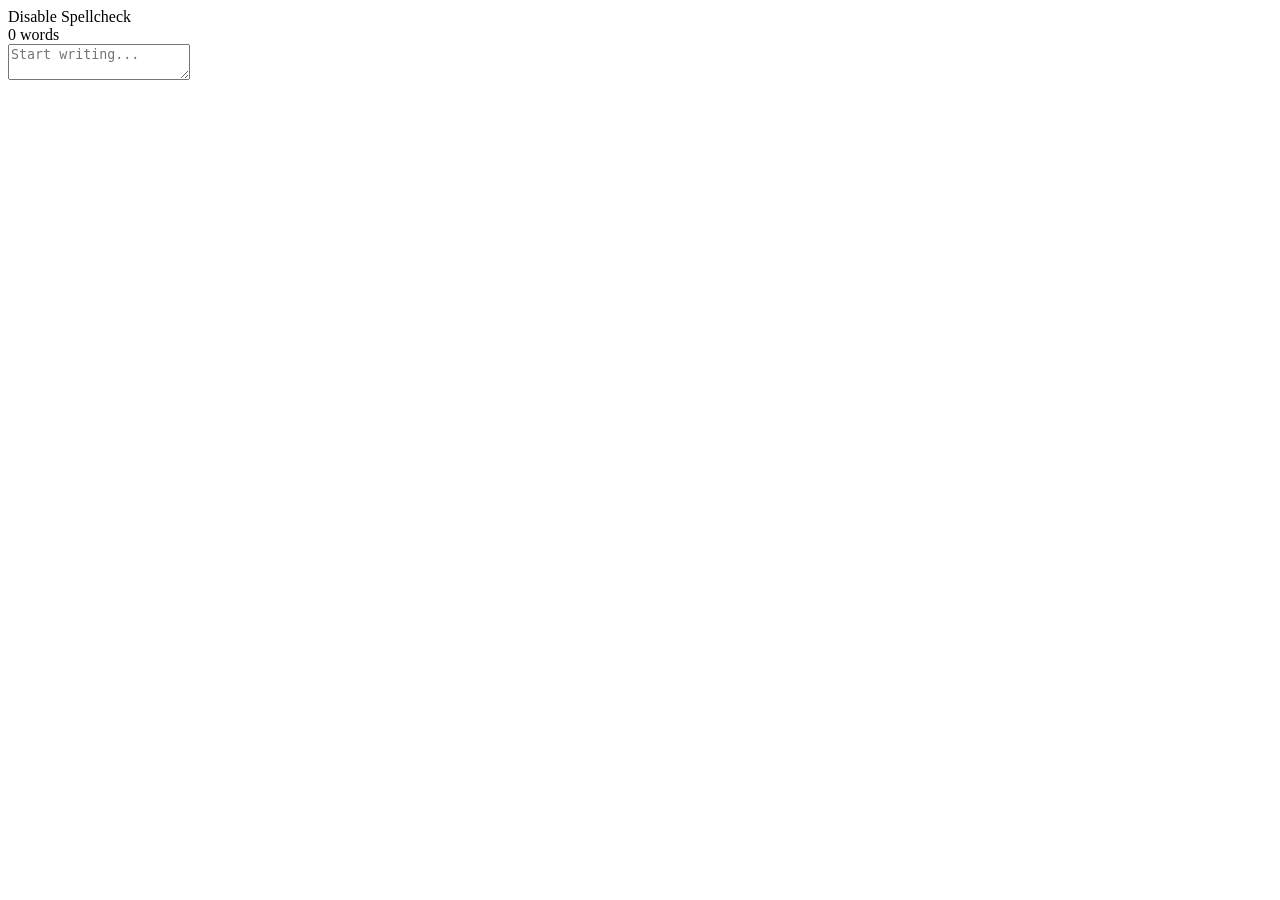
==== index.html @ 08195256 "Updated html to reference new CSS and Javascript locations" ====
<!-- Learn more about Bonobo at https://github.com/Noodlebox1/Bonobo !-->
<html lang="en-US">

  <head>
    <link rel="stylesheet" href="assets/index.css">
    <link href='https://fonts.googleapis.com/css?family=Roboto Mono' rel='stylesheet'>
    <title>Bonobo - A simpler writing app</title>
    <link rel="icon" type="image/x-icon" href="https://external-content.duckduckgo.com/iu/?u=https%3A%2F%2Fi.pinimg.com%2Foriginals%2Feb%2Fc5%2Fbe%2Febc5be6ada29f5035b9a5dbac1f0b599.jpg">
    <meta charset="utf-8" />
    <meta name="description" content="A super simple, distraction free writing app. Just start typing!" </head>

  <body>
    <div class="controls">
      <div class="spellcheckToggle"><a id="toggleLink" class="toggle-link" onclick="toggleSpellcheck()">Disable Spellcheck</a>

</div>
    </div>
    <div class="wordCount"><span id="wordCount">0</span> words</div>
<textarea id="textArea" spellcheck="true" placeholder="Start writing..."></textarea>

    </div>
    <script src="assets/index.js"></script>
  </body>
</html>
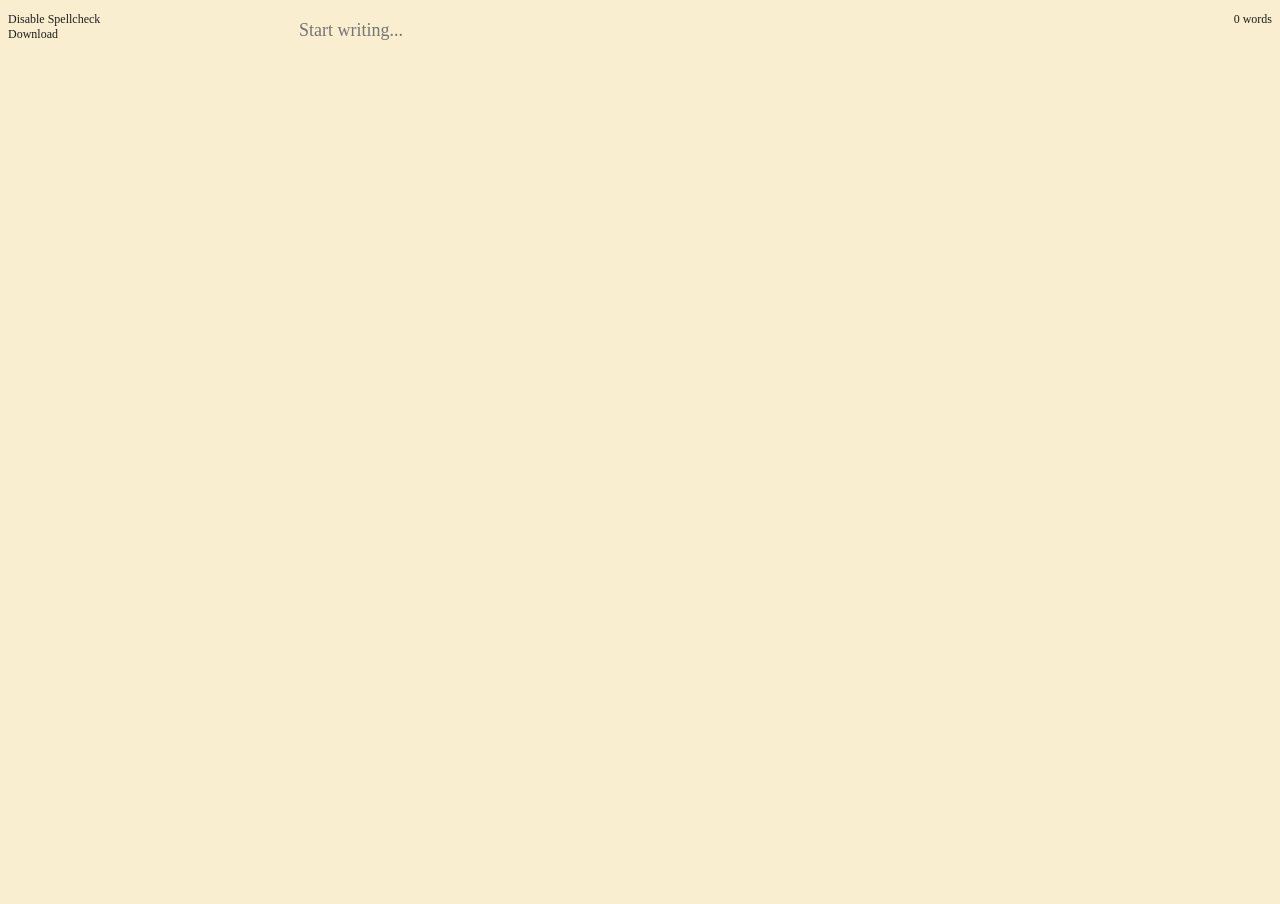
==== commit b016cc6f: "Added support for download button" ====
--- a/index.html
+++ b/index.html
@@ -12,7 +12,8 @@
   <body>
     <div class="controls">
       <div class="spellcheckToggle"><a id="toggleLink" class="toggle-link" onclick="toggleSpellcheck()">Disable Spellcheck</a>
-
+        <br>
+<a id="downloadBtn">Download</a>
 </div>
     </div>
     <div class="wordCount"><span id="wordCount">0</span> words</div>
--- a/assets/index.css
+++ b/assets/index.css
@@ -0,0 +1,64 @@
+body {
+  background-color: #f9eecf;
+}
+
+textarea {
+  background-color: #f9eecf;
+  resize: none;
+  width: 40%;
+  padding: 16px 16px;
+  margin: 4px 0;
+  box-sizing: border-box;
+  border: 0px;
+  display: block;
+  margin-left: auto;
+  margin-right: auto;
+  overflow: shown;
+  font-family: 'Roboto Mono';
+  font-size: 18px;
+  color: #1e1e1e;
+  outline: none;
+}
+
+.spellcheckToggle {
+  font-family: 'Roboto Mono';
+  font-size: 12px;
+  float: left;
+  margin: 8px;
+  color: #1e1e1e;
+}
+
+.wordCount {
+  font-family: 'Roboto Mono';
+  font-size: 12px;
+  float: right;
+  margin: 8px;
+  color: #1e1e1e
+}
+
+/* Make sure the HTML and body take up the full viewport height */
+html,
+body {
+  height: 100%;
+  margin: 0;
+  padding: 0;
+}
+
+/* Style the container to take up full height of the viewport */
+.container {
+  height: 100vh;
+  /* 100% of the viewport height */
+  display: flex;
+  justify-content: center;
+  align-items: center;
+}
+
+/* Style the textarea to fill the container */
+textarea {
+  width: 60%;
+  /* Adjust width as needed */
+  height: 80%;
+  /* Adjust height as needed */
+  resize: none;
+  /* Disable manual resizing */
+}
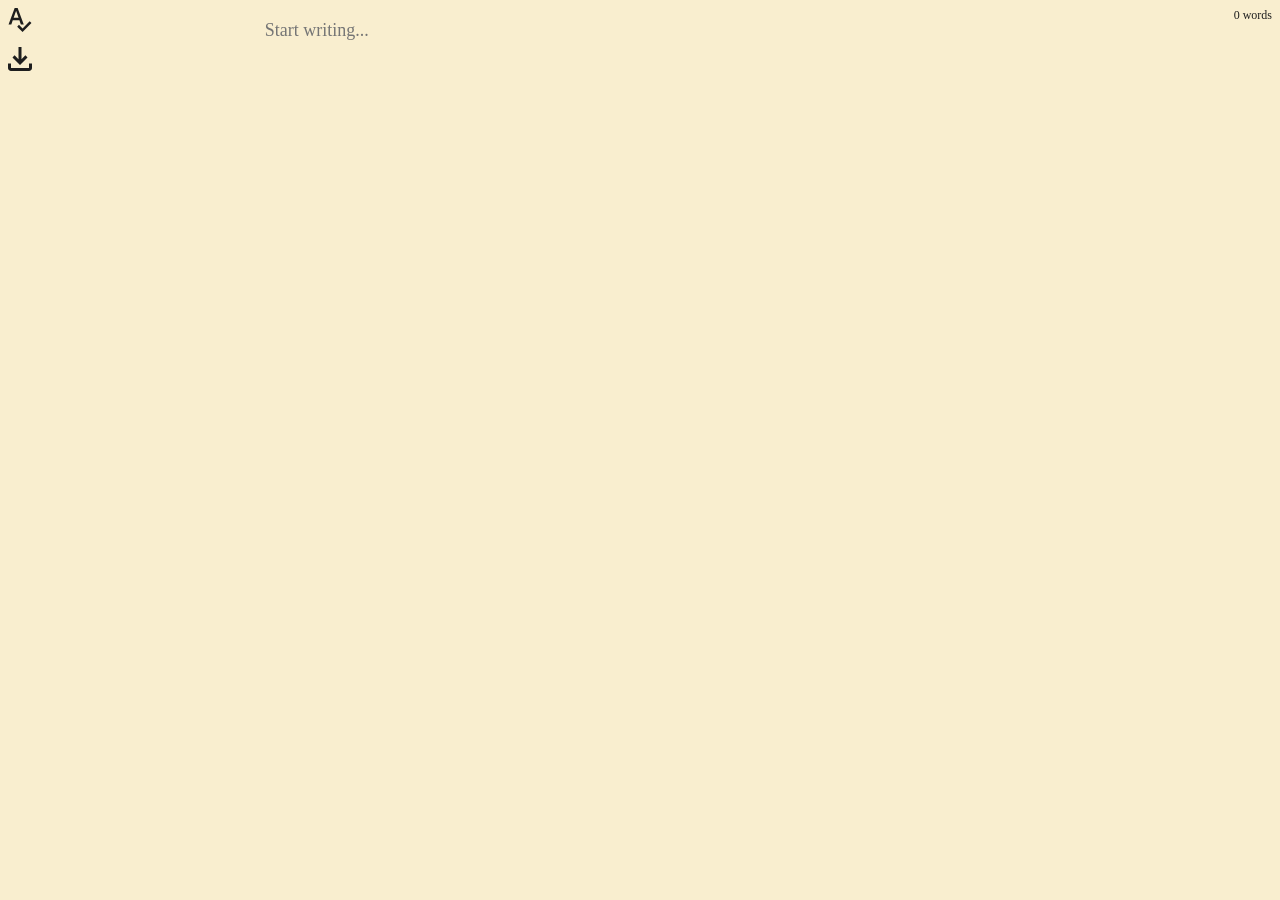
==== commit bb25b4e1: "Added spellcheck and download icons The spellcheck button and download button now come with icons" ====
--- a/index.html
+++ b/index.html
@@ -11,9 +11,10 @@
 
   <body>
     <div class="controls">
-      <div class="spellcheckToggle"><a id="toggleLink" class="toggle-link" onclick="toggleSpellcheck()">Disable Spellcheck</a>
+      <div class="spellcheckToggle"><a id="toggleLink" class="toggle-link" onclick="toggleSpellcheck()"><img src="assets/spellcheck_dark.svg" width="24" height=24></a>
         <br>
-<a id="downloadBtn">Download</a>
+        <br>
+<a id="downloadBtn"><img src="assets/download_dark.svg" width="24" height="24"></a>
 </div>
     </div>
     <div class="wordCount"><span id="wordCount">0</span> words</div>
--- a/assets/index.css
+++ b/assets/index.css
@@ -1,5 +1,10 @@
+html,
 body {
   background-color: #f9eecf;
+  height: 100%;
+  margin: 0;
+  padding: 0;
+  overflow: hidden;
 }
 
 textarea {
@@ -18,6 +23,9 @@
   font-size: 18px;
   color: #1e1e1e;
   outline: none;
+  width: 60%;
+  height: 98%;
+  resize: none;
 }
 
 .spellcheckToggle {
@@ -26,6 +34,15 @@
   float: left;
   margin: 8px;
   color: #1e1e1e;
+  cursor: pointer;
+}
+.downloadBtn {
+  font-family: 'Roboto Mono';
+  font-size: 12px;
+  float: left;
+  margin: 8px;
+  color: #1e1e1e;
+  cursor: pointer;
 }
 
 .wordCount {
@@ -36,14 +53,6 @@
   color: #1e1e1e
 }
 
-/* Make sure the HTML and body take up the full viewport height */
-html,
-body {
-  height: 100%;
-  margin: 0;
-  padding: 0;
-}
-
 /* Style the container to take up full height of the viewport */
 .container {
   height: 100vh;
@@ -52,13 +61,3 @@
   justify-content: center;
   align-items: center;
 }
-
-/* Style the textarea to fill the container */
-textarea {
-  width: 60%;
-  /* Adjust width as needed */
-  height: 80%;
-  /* Adjust height as needed */
-  resize: none;
-  /* Disable manual resizing */
-}
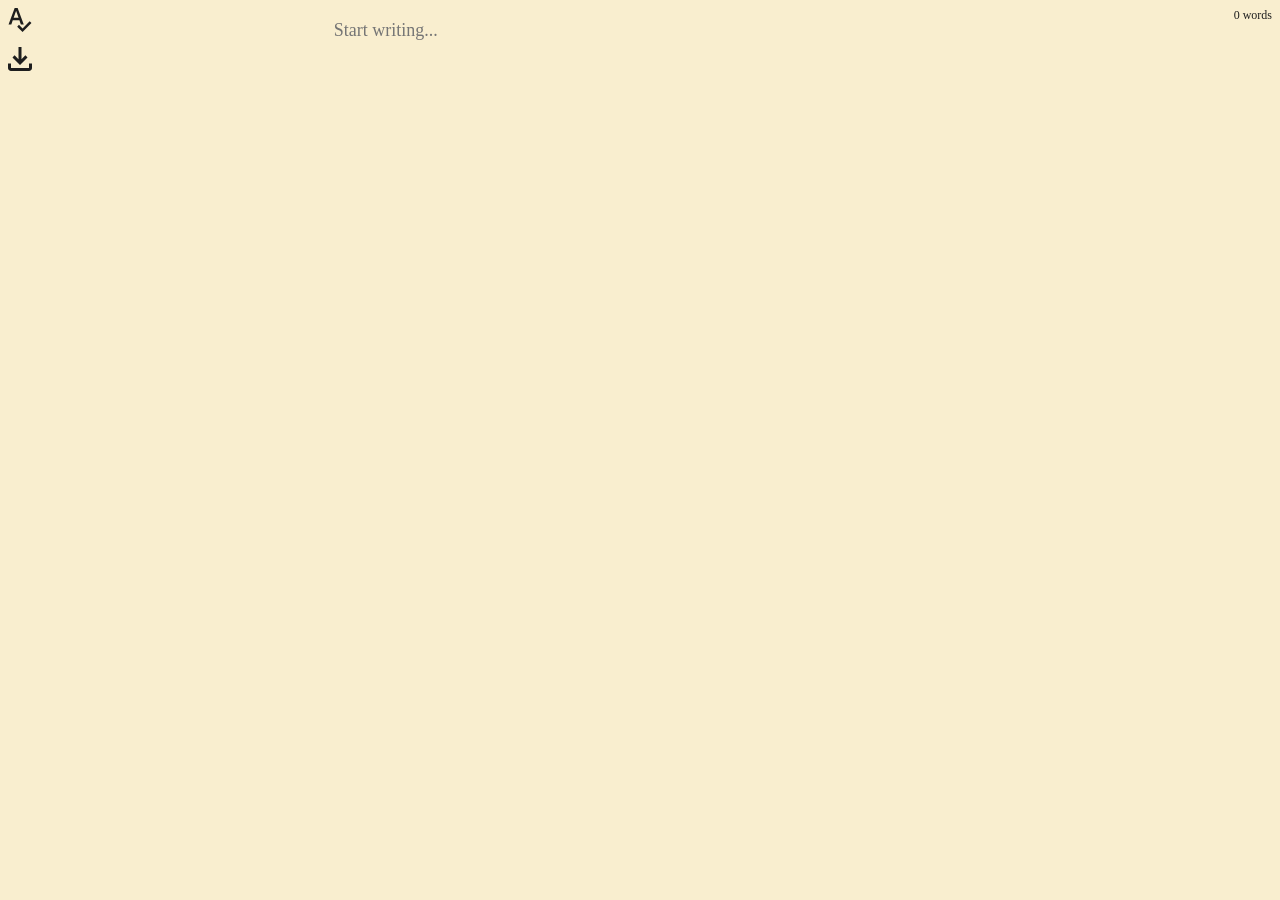
==== commit 1e829d91: "Updated HTML to support new filenames for css and js" ====
--- a/index.html
+++ b/index.html
@@ -2,7 +2,7 @@
 <html lang="en-US">
 
   <head>
-    <link rel="stylesheet" href="assets/index.css">
+    <link rel="stylesheet" href="assets/style.css">
     <link href='https://fonts.googleapis.com/css?family=Roboto Mono' rel='stylesheet'>
     <title>Bonobo - A simpler writing app</title>
     <link rel="icon" type="image/x-icon" href="https://external-content.duckduckgo.com/iu/?u=https%3A%2F%2Fi.pinimg.com%2Foriginals%2Feb%2Fc5%2Fbe%2Febc5be6ada29f5035b9a5dbac1f0b599.jpg">
@@ -11,16 +11,16 @@
 
   <body>
     <div class="controls">
-      <div class="spellcheckToggle"><a id="toggleLink" class="toggle-link" onclick="toggleSpellcheck()"><img src="assets/spellcheck_dark.svg" width="24" height=24></a>
+      <div class="spellcheckToggle"><a id="toggleLink" class="toggle-link" onclick="toggleSpellcheck()"><img src="assets/spellcheck_dark.svg" width="24" height=24 alt="Toggle spellcheck"></a>
         <br>
         <br>
-<a id="downloadBtn"><img src="assets/download_dark.svg" width="24" height="24"></a>
+<a id="downloadBtn"><img src="assets/download_dark.svg" width="24" height="24" alt="Download"></a>
 </div>
     </div>
     <div class="wordCount"><span id="wordCount">0</span> words</div>
 <textarea id="textArea" spellcheck="true" placeholder="Start writing..."></textarea>
 
     </div>
-    <script src="assets/index.js"></script>
+    <script src="assets/script.js"></script>
   </body>
 </html>
--- a/assets/style.css
+++ b/assets/style.css
@@ -0,0 +1,64 @@
+html,
+body {
+  background-color: #f9eecf;
+  height: 100%;
+  margin: 0;
+  padding: 0;
+  overflow: hidden;
+}
+
+textarea {
+  background-color: #f9eecf;
+  resize: none;
+  width: 40%;
+  max-width: 70ch;
+  padding: 16px 16px;
+  margin: 4px 0;
+  box-sizing: border-box;
+  border: 0px;
+  display: block;
+  margin-left: auto;
+  margin-right: auto;
+  overflow: shown;
+  font-family: 'Roboto Mono';
+  font-size: 18px;
+  color: #1e1e1e;
+  outline: none;
+  width: 60%;
+  height: 98%;
+  resize: none;
+}
+
+.spellcheckToggle {
+  font-family: 'Roboto Mono';
+  font-size: 12px;
+  float: left;
+  margin: 8px;
+  color: #1e1e1e;
+  cursor: pointer;
+}
+.downloadBtn {
+  font-family: 'Roboto Mono';
+  font-size: 12px;
+  float: left;
+  margin: 8px;
+  color: #1e1e1e;
+  cursor: pointer;
+}
+
+.wordCount {
+  font-family: 'Roboto Mono';
+  font-size: 12px;
+  float: right;
+  margin: 8px;
+  color: #1e1e1e
+}
+
+/* Style the container to take up full height of the viewport */
+.container {
+  height: 100vh;
+  /* 100% of the viewport height */
+  display: flex;
+  justify-content: center;
+  align-items: center;
+}
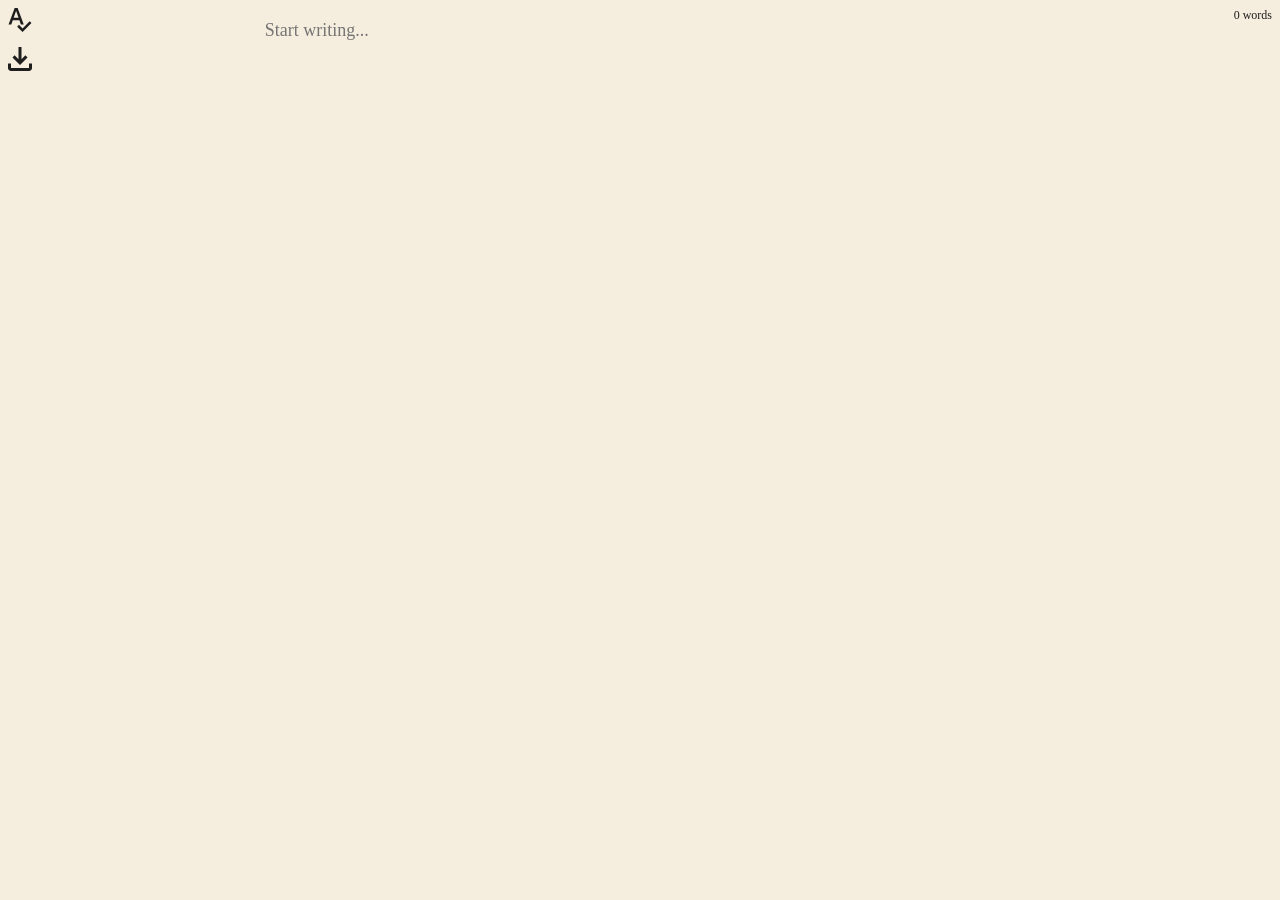
==== commit b020e0d1: "Cleaned up HTML and modified background colour." ====
--- a/index.html
+++ b/index.html
@@ -1,14 +1,14 @@
 <!-- Learn more about Bonobo at https://github.com/Noodlebox1/Bonobo !-->
 <html lang="en-US">
-
   <head>
-    <link rel="stylesheet" href="assets/style.css">
+    <link rel="stylesheet" href="assets/index.css">
     <link href='https://fonts.googleapis.com/css?family=Roboto Mono' rel='stylesheet'>
+    <meta name="viewport" content="width=device-width, initial-scale=1">
     <title>Bonobo - A simpler writing app</title>
     <link rel="icon" type="image/x-icon" href="https://external-content.duckduckgo.com/iu/?u=https%3A%2F%2Fi.pinimg.com%2Foriginals%2Feb%2Fc5%2Fbe%2Febc5be6ada29f5035b9a5dbac1f0b599.jpg">
     <meta charset="utf-8" />
     <meta name="description" content="A super simple, distraction free writing app. Just start typing!" </head>
-
+  </head>
   <body>
     <div class="controls">
       <div class="spellcheckToggle"><a id="toggleLink" class="toggle-link" onclick="toggleSpellcheck()"><img src="assets/spellcheck_dark.svg" width="24" height=24 alt="Toggle spellcheck"></a>
@@ -21,6 +21,6 @@
 <textarea id="textArea" spellcheck="true" placeholder="Start writing..."></textarea>
 
     </div>
-    <script src="assets/script.js"></script>
+    <script src="assets/index.js"></script>
   </body>
 </html>
--- a/assets/index.css
+++ b/assets/index.css
@@ -0,0 +1,63 @@
+html,
+body {
+  background-color: #f5eddd;
+  height: 100%;
+  margin: 0;
+  padding: 0;
+  overflow: hidden;
+}
+
+textarea {
+  background-color: #f5eddd;
+  resize: none;
+  width: 40%;
+  padding: 16px 16px;
+  margin: 4px 0;
+  box-sizing: border-box;
+  border: 0px;
+  display: block;
+  margin-left: auto;
+  margin-right: auto;
+  overflow: shown;
+  font-family: 'Roboto Mono';
+  font-size: 18px;
+  color: #1e1e1e;
+  outline: none;
+  width: 60%;
+  height: 98%;
+  resize: none;
+}
+
+.spellcheckToggle {
+  font-family: 'Roboto Mono';
+  font-size: 12px;
+  float: left;
+  margin: 8px;
+  color: #1e1e1e;
+  cursor: pointer;
+}
+.downloadBtn {
+  font-family: 'Roboto Mono';
+  font-size: 12px;
+  float: left;
+  margin: 8px;
+  color: #1e1e1e;
+  cursor: pointer;
+}
+
+.wordCount {
+  font-family: 'Roboto Mono';
+  font-size: 12px;
+  float: right;
+  margin: 8px;
+  color: #1e1e1e
+}
+
+/* Style the container to take up full height of the viewport */
+.container {
+  height: 100vh;
+  /* 100% of the viewport height */
+  display: flex;
+  justify-content: center;
+  align-items: center;
+}
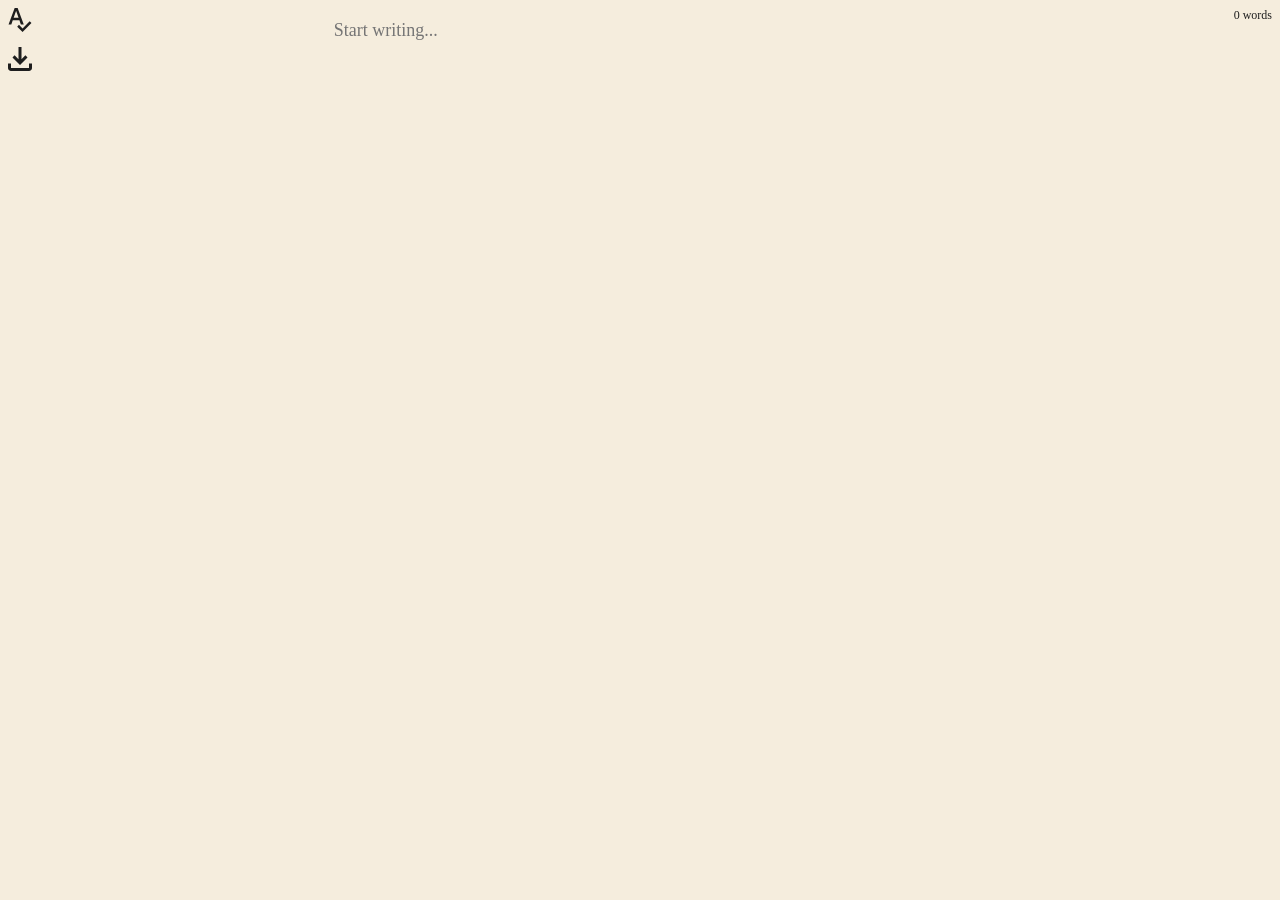
==== commit 45fc4d51: "Renamed css and js files, re-added max width for textarea, cleaned up some code, etc." ====
--- a/index.html
+++ b/index.html
@@ -1,13 +1,13 @@
 <!-- Learn more about Bonobo at https://github.com/Noodlebox1/Bonobo !-->
 <html lang="en-US">
   <head>
-    <link rel="stylesheet" href="assets/index.css">
+    <link rel="stylesheet" href="assets/style.css">
     <link href='https://fonts.googleapis.com/css?family=Roboto Mono' rel='stylesheet'>
     <meta name="viewport" content="width=device-width, initial-scale=1">
     <title>Bonobo - A simpler writing app</title>
     <link rel="icon" type="image/x-icon" href="https://external-content.duckduckgo.com/iu/?u=https%3A%2F%2Fi.pinimg.com%2Foriginals%2Feb%2Fc5%2Fbe%2Febc5be6ada29f5035b9a5dbac1f0b599.jpg">
-    <meta charset="utf-8" />
-    <meta name="description" content="A super simple, distraction free writing app. Just start typing!" </head>
+    <meta charset="utf-8"/>
+    <meta name="description" content="A super simple, distraction free writing app. Just start typing!"
   </head>
   <body>
     <div class="controls">
@@ -21,6 +21,6 @@
 <textarea id="textArea" spellcheck="true" placeholder="Start writing..."></textarea>
 
     </div>
-    <script src="assets/index.js"></script>
+    <script src="assets/script.js"></script>
   </body>
 </html>
--- a/assets/style.css
+++ b/assets/style.css
@@ -0,0 +1,63 @@
+html,
+body {
+  background-color: #f5eddd;
+  height: 100%;
+  margin: 0;
+  padding: 0;
+  overflow: hidden;
+}
+
+textarea {
+  background-color: #f5eddd;
+  resize: none;
+  width: 40%;
+  padding: 16px 16px;
+  margin: 4px 0;
+  box-sizing: border-box;
+  border: 0px;
+  display: block;
+  margin-left: auto;
+  margin-right: auto;
+  overflow: shown;
+  font-family: 'Roboto Mono';
+  font-size: 18px;
+  color: #1e1e1e;
+  outline: none;
+  width: 60%;
+  max-width: 70ch;
+  height: 98%;
+  resize: none;
+}
+
+.spellcheckToggle {
+  font-family: 'Roboto Mono';
+  font-size: 12px;
+  float: left;
+  margin: 8px;
+  color: #1e1e1e;
+  cursor: pointer;
+}
+.downloadBtn {
+  font-family: 'Roboto Mono';
+  font-size: 12px;
+  float: left;
+  margin: 8px;
+  color: #1e1e1e;
+  cursor: pointer;
+}
+
+.wordCount {
+  font-family: 'Roboto Mono';
+  font-size: 12px;
+  float: right;
+  margin: 8px;
+  color: #1e1e1e
+}
+
+/* Style the container to take up full height of the viewport */
+.container {
+  height: 100vh;
+  display: flex;
+  justify-content: center;
+  align-items: center;
+}
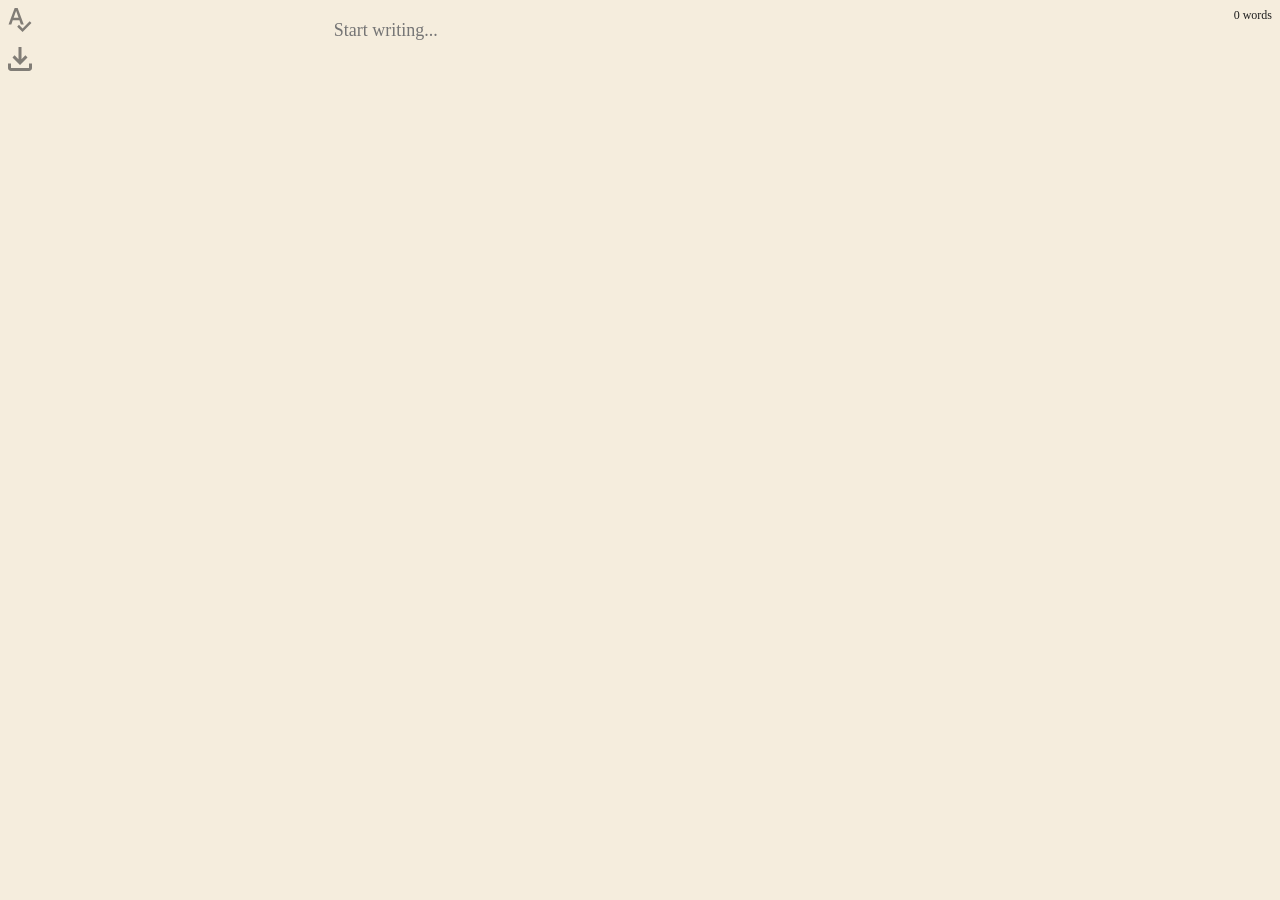
==== commit b896d1e7: "Updated HTML to prevent embedding via iframe" ====
--- a/index.html
+++ b/index.html
@@ -7,7 +7,8 @@
     <title>Bonobo - A simpler writing app</title>
     <link rel="icon" type="image/x-icon" href="https://external-content.duckduckgo.com/iu/?u=https%3A%2F%2Fi.pinimg.com%2Foriginals%2Feb%2Fc5%2Fbe%2Febc5be6ada29f5035b9a5dbac1f0b599.jpg">
     <meta charset="utf-8"/>
-    <meta name="description" content="A super simple, distraction free writing app. Just start typing!"
+    <meta name="description" content="A super simple, distraction free writing app. Just start typing!"/>
+    <meta http-equiv="X-Frame-Options" content="DENY">
   </head>
   <body>
     <div class="controls">
